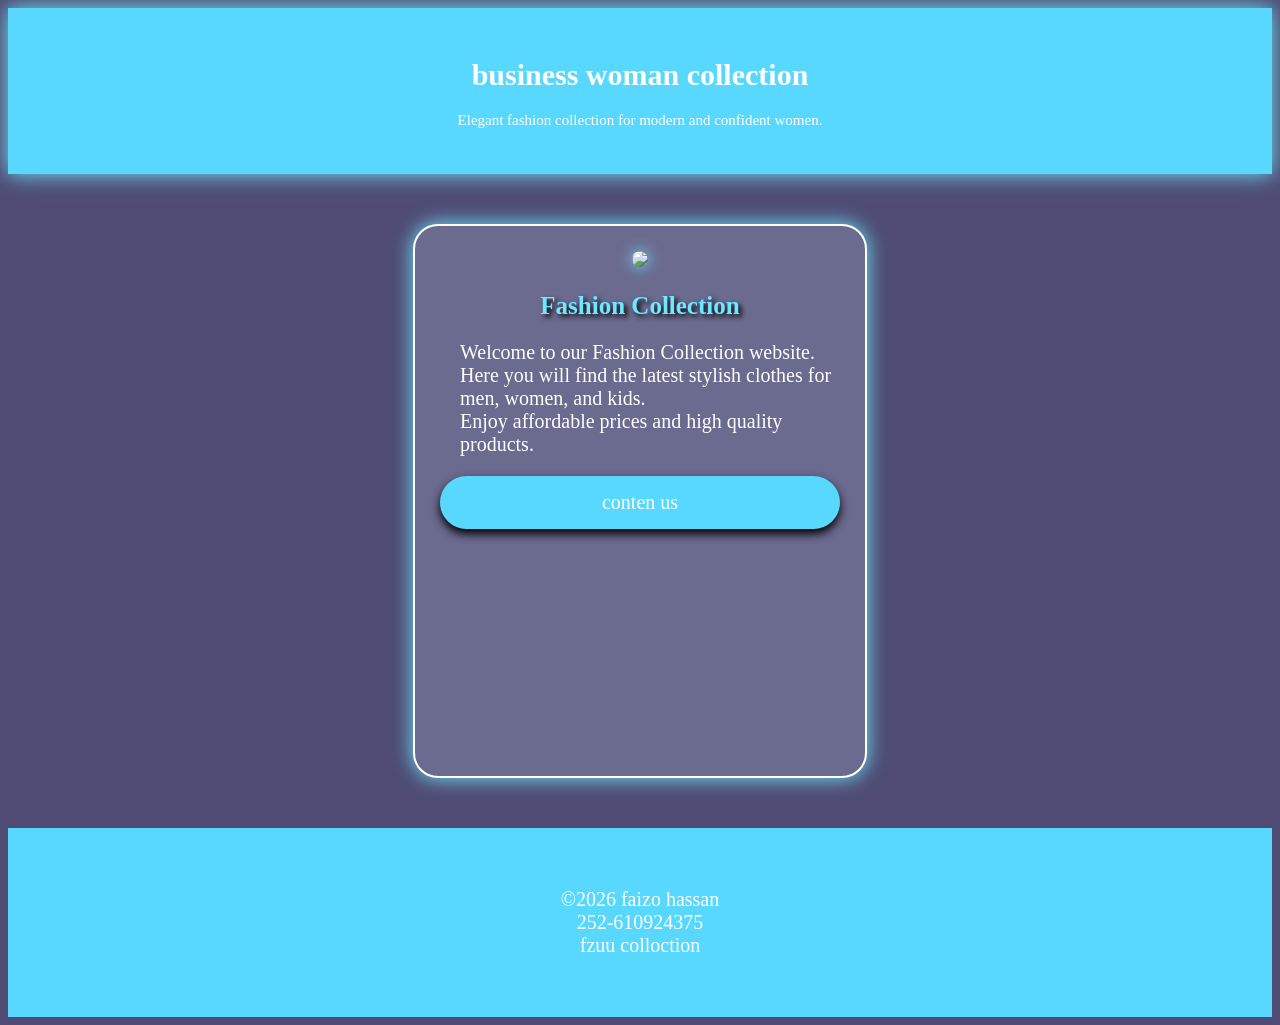
==== index.html @ 8fb3436d "Add files via upload" ====
<!DOCTYPE html>
<html>
<head>
<link rel="stylesheet" href="style.css">

<title>Business Woman</title>
  <link rel="stylesheet" href="faizo.css">
</head>

<body>

<header>

<h1>business woman collection <i class="fa-solid fa-cart-shopping"></i></h1>


<p>
Elegant fashion collection for modern and confident women.
</p>

</header>
  <main>
    <section>
      
      <img src="img1.jpg">
        <h2>Fashion Collection</h2>
      
        <p class="p2">
Welcome to our Fashion Collection website.<br>
Here you will find the latest stylish clothes for men, women, and kids.<br>
Enjoy affordable prices and high quality products.
        </p>
      <p class="p">conten us</p>
        
    </section>
  </main>
  <footer><p class="p3">&copy;2026 faizo hassan<br><i class="fa-brands fa-whatsapp"></i>252-610924375<br><i class="fa-brands fa-facebook"></i>fzuu colloction</p></footer>

</body>
</html>
---- style.css ----
header{
    background-color: #59d8ff;
    color:white;
    padding:30px;
    text-align: center;
     box-shadow:0 0 20px #6fe7ff;

    
  
}

h1{
    font-size:30px;
}

p{
    font-size:15px;
    text-align:center;
    
}

i{
    font-size:200px;
}
i{
    font-size: 20px;
  
}
body{
    background:#4f4b74
}
img{
  width:180px;
    border-radius:20px;
    box-shadow:0 0 15px #6fe7ff;

}
section{
   height: 500px;
    
    color:white;
    margin:auto;
    margin-top:50px;
     margin-bottom:50px;
    width: 400px;
    padding:25px;
    background:#6b6a8f;
    border-radius:25px;
    border:2px solid white;
    text-align: center;
    box-shadow:0 0 20px #6fe7ff;
}

h2{
    color:#6fe7ff;
    font-size:25px;
    text-shadow:3px 3px 5px black;
}
.p2{
  
    font-size:15x;
    text-align:left;
    padding-left:20px;
}



.p{
    padding:15px ;
    border:none;
    border-radius:30px;
    background:#59d8ff;
    color:white;
    font-size:20px;
    box-shadow:0 5px 10px black;
    text-align: center;

}
.p3{
  text-align: center;
  font-size: 20px;
}
footer{
  background-color: #59d8ff;
  color: white;
  padding: 40px;
  text-align: center;
}
---- faizo.css ----
header{
    background-color: #59d8ff;
    color:white;
    padding:30px;
    text-align: center;
     box-shadow:0 0 20px #6fe7ff;

    
  
}

h1{
    font-size:30px;
}

p{
    font-size:15px;
    text-align:center;
    
}

i{
    font-size:200px;
}
i{
    font-size: 20px;
  
}
body{
    background:#4f4b74
}
img{
  width:180px;
    border-radius:20px;
    box-shadow:0 0 15px #6fe7ff;

}
section{
   height: 500px;
    
    color:white;
    margin:auto;
    margin-top:50px;
     margin-bottom:50px;
    width: 400px;
    padding:25px;
    background:#6b6a8f;
    border-radius:25px;
    border:2px solid white;
    text-align: center;
    box-shadow:0 0 20px #6fe7ff;
}

h2{
    color:#6fe7ff;
    font-size:25px;
    text-shadow:3px 3px 5px black;
}
.p2{
  
    font-size:20px;
    text-align:left;
    padding-left:20px;
}



.p{
  padding:15px ;
    border:none;
    border-radius:30px;
    background:#59d8ff;
    color:white;
    font-size:20px;
    box-shadow:0 5px 10px black;
    text-align: center;

}
.p3{
  text-align: center;
  font-size: 20px;
}
footer{
  background-color: #59d8ff;
  color: white;
  padding: 40px;
  text-align: center;
}
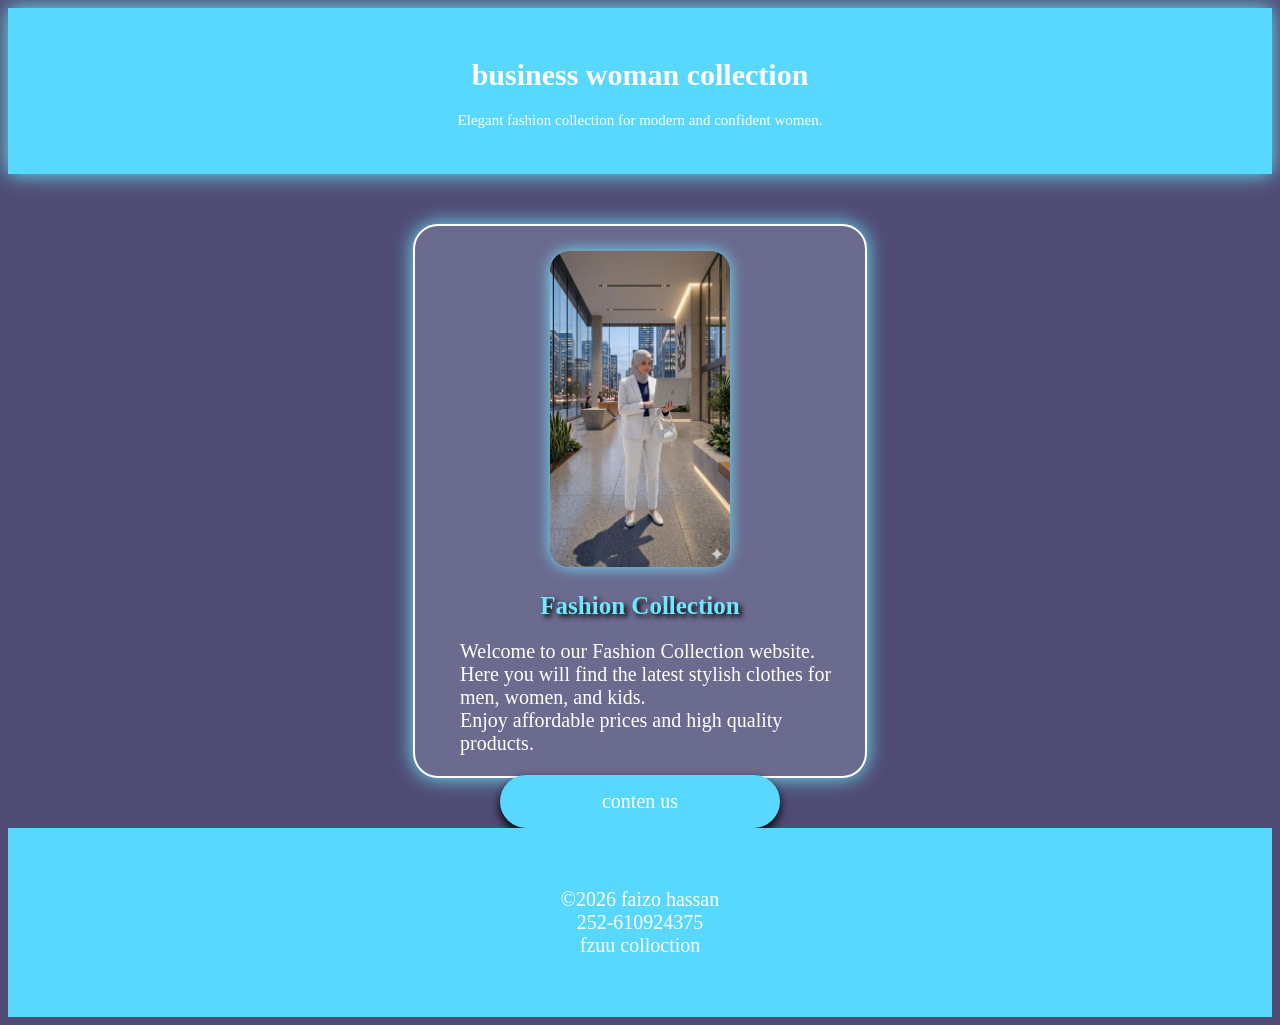
==== commit bbb2cd08: "Add files via upload" ====
--- a/index.html
+++ b/index.html
@@ -2,6 +2,7 @@
 <html>
 <head>
 <link rel="stylesheet" href="style.css">
+<link rel="icon" href="logo (2).jpg">
 
 <title>Business Woman</title>
   <link rel="stylesheet" href="faizo.css">
--- a/style.css
+++ b/style.css
@@ -40,7 +40,7 @@
     
     color:white;
     margin:auto;
-    margin-top:50px;
+    margin-top:40px;
      margin-bottom:50px;
     width: 400px;
     padding:25px;
@@ -69,9 +69,12 @@
     padding:15px ;
     border:none;
     border-radius:30px;
+    border-right: 30px;
+    margin-left: 60px;
+    margin-right: 60px;
     background:#59d8ff;
     color:white;
-    font-size:20px;
+    font-size:30px;
     box-shadow:0 5px 10px black;
     text-align: center;
 
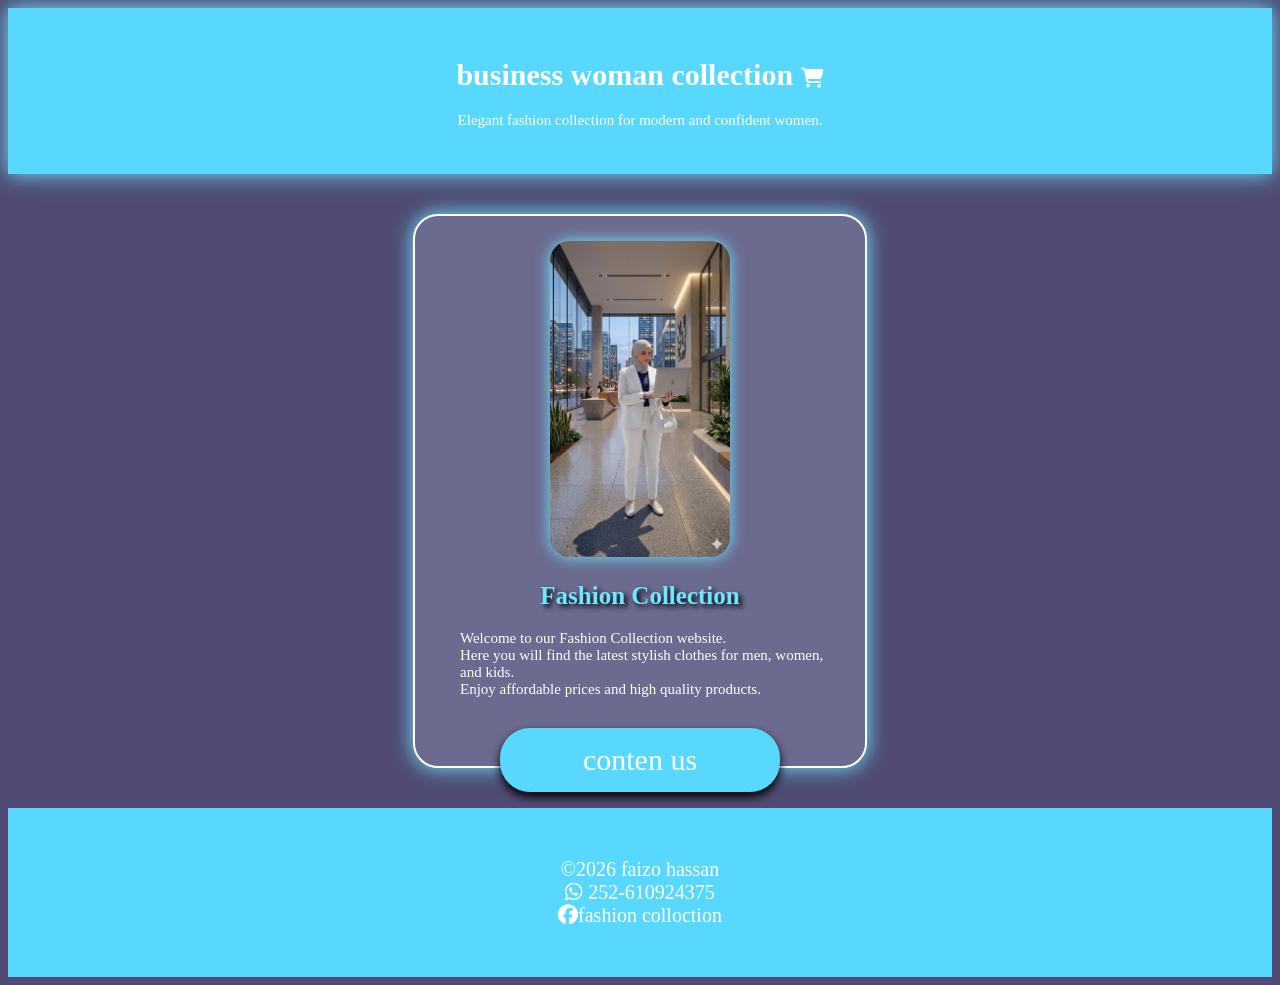
==== commit 4770dbe6: "Add files via upload" ====
--- a/index.html
+++ b/index.html
@@ -5,7 +5,8 @@
 <link rel="icon" href="logo (2).jpg">
 
 <title>Business Woman</title>
-  <link rel="stylesheet" href="faizo.css">
+  <link rel="stylesheet"
+href="https://cdnjs.cloudflare.com/ajax/libs/font-awesome/6.5.1/css/all.min.css">
 </head>
 
 <body>
@@ -35,7 +36,8 @@
         
     </section>
   </main>
-  <footer><p class="p3">&copy;2026 faizo hassan<br><i class="fa-brands fa-whatsapp"></i>252-610924375<br><i class="fa-brands fa-facebook"></i>fzuu colloction</p></footer>
+  <footer><p class="p3">&copy;2026 faizo hassan<br><i class="fa-brands fa-whatsapp"></i>
+    252-610924375<br><i class="fa-brands fa-facebook"></i>fashion colloction</p></footer>
 
 </body>
 </html>
--- a/style.css
+++ b/style.css
@@ -24,6 +24,7 @@
 }
 i{
     font-size: 20px;
+    
   
 }
 body{
@@ -41,7 +42,7 @@
     color:white;
     margin:auto;
     margin-top:40px;
-     margin-bottom:50px;
+     margin-bottom:40px;
     width: 400px;
     padding:25px;
     background:#6b6a8f;
@@ -68,8 +69,8 @@
 .p{
     padding:15px ;
     border:none;
-    border-radius:30px;
-    border-right: 30px;
+    border-radius: 30px;
+    margin-bottom: 30px;
     margin-left: 60px;
     margin-right: 60px;
     background:#59d8ff;
@@ -86,6 +87,6 @@
 footer{
   background-color: #59d8ff;
   color: white;
-  padding: 40px;
+  padding: 30px;
   text-align: center;
 }
